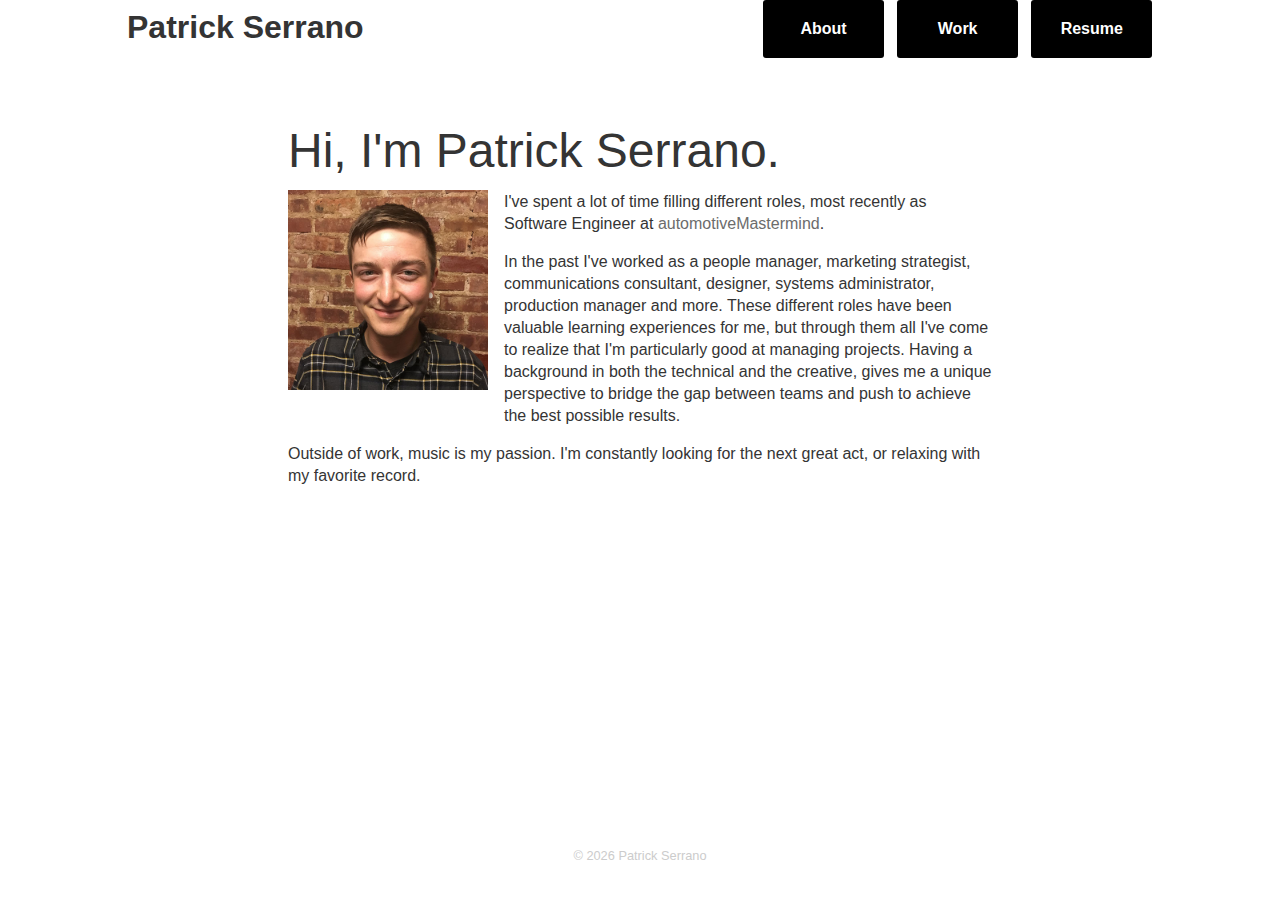
==== index.html @ 881b36d4 "initial commit from ftp as of 2023-08003" ====
<!doctype html>
<html class="no-js" lang="en">
    <head>
        <meta charset="utf-8">
        <meta http-equiv="X-UA-Compatible" content="IE=edge,chrome=1">
        <title>Patrick Serrano</title>
        <meta name="description" content="">
        <meta name="viewport" content="width=device-width, initial-scale=1">

        <link rel="stylesheet" href="css/normalize.min.css">
        <link rel="stylesheet" href="css/main.css">

        <!--[if lt IE 9]>
            <script src="js/vendor/html5-3.6-respond-1.4.2.min.js"></script>
        <![endif]-->
    </head>
    <body>
        <div class="header-container">
            <header class="wrapper clearfix">
                <h1 class="title">Patrick Serrano</h1>
                <nav>
                    <ul>
                        <li><a href="index.html">About</a></li>
                        <li><a href="pages/projects.html">Work</a></li>
                        <li><a href="pages/resume.html">Resume</a></li>
                    </ul>
                </nav>
            </header>
        </div>

        <div class="main-container">
            <div class="main wrapper clearfix">
              <div class="greeting">
                <h1>Hi, I'm Patrick Serrano.</h1>
                <img src=img/me.jpg alt="Patrick Serrano" id="me"/>
                <p>I've spent a lot of time filling different roles, most recently as Software Engineer at <a href="http://automotivemastermind.com" title="automotiveMastermind">automotiveMastermind</a>.</p>
                <p>In the past I've worked as a people manager, marketing strategist, communications consultant, designer, systems administrator, production manager and more. These different roles have been valuable learning experiences for me, but through them all I've come to realize that I'm particularly good at managing projects. Having a background in both the technical and the creative, gives me a unique perspective to bridge the gap between teams and push to achieve the best possible results.</p>
  
                <p>Outside of work, music is my passion. I'm constantly looking for the next great act, or relaxing with my favorite record.</p>
              </div>
            </div> <!-- #main -->
        </div> <!-- #main-container -->

        <div class="footer-container">
            <footer class="wrapper">
                <p>&copy; <script type="text/javascript">document.write(new Date().getFullYear());</script> Patrick Serrano</p>
            </footer>
        </div>

        <script src="//ajax.googleapis.com/ajax/libs/jquery/1.11.2/jquery.min.js"></script>
        <script>window.jQuery || document.write('<script src="js/vendor/jquery-1.11.2.min.js"><\/script>')</script>

        <script>
            (function(b,o,i,l,e,r){b.GoogleAnalyticsObject=l;b[l]||(b[l]=
            function(){(b[l].q=b[l].q||[]).push(arguments)});b[l].l=+new Date;
            e=o.createElement(i);r=o.getElementsByTagName(i)[0];
            e.src='//www.google-analytics.com/analytics.js';
            r.parentNode.insertBefore(e,r)}(window,document,'script','ga'));
            ga('create','UA-25221879-1','auto');ga('send','pageview');
        </script>
    </body>
</html>
---- css/main.css ----
/*! HTML5 Boilerplate v5.0 | MIT License | http://h5bp.com/ */

html {
  color: #343434;
  font-size: 1em;
  line-height: 1.4;
  height: 100%;
}

::-moz-selection {
  background: #b3d4fc;
  text-shadow: none;
}

::selection {
  background: #b3d4fc;
  text-shadow: none;
}

hr {
  display: block;
  height: 1px;
  border: 0;
  border-top: 1px solid #ccc;
  margin: 1em 0;
  padding: 0;
}

audio,
canvas,
iframe,
img,
svg,
video {
  vertical-align: middle;
}

fieldset {
  border: 0;
  margin: 0;
  padding: 0;
}

textarea {
  resize: vertical;
}

.browserupgrade {
  margin: 0.2em 0;
  background: #ccc;
  color: #000;
  padding: 0.2em 0;
}


/* ===== Initializr Styles ==================================================
 Author: Jonathan Verrecchia - verekia.com/initializr/responsive-template
 ========================================================================== */
 a {
  text-decoration: none;
  color: #6c6c6c;
 }

 a:hover {
  color: #C7CDD5;
 }

body {
  font: 16px/22px "HelveticaNeue-Light", "Helvetica Neue Light", "Helvetica Neue", Helvetica, Arial, "Lucida Grande", sans-serif;
  font-weight: 100;
  min-height: 100%;
  display: flex;
  flex-direction: column;
}

.wrapper {
  width: 90%;
  margin: 0 5%;
}

/* ==============
  MOBILE: Menu
 ============== */

nav ul {
  margin: 0;
  padding: 0;
  list-style-type: none;
}

nav a {
  display: block;
  margin-bottom: 10px;
  padding: 15px 0;

  text-align: center;
  text-decoration: none;
  font-weight: bold;

  color: white;
  background: #000;
}

nav a:visited {
  color: white;
}

nav a:hover {
  background: #343434;
  box-shadow: 1px 1px 1px rgba(0,0,0,0.5);
}

/* ==============
  MOBILE: Main
 ============== */

.main {
  padding: 30px 0;
  margin: 0 auto;
}

.footer-container footer {
  color: #ccc;
  padding: 20px 0;
  text-align: center;
  font-size: 0.8em;
}

/* ===============
  ALL: IE Fixes
 =============== */

.ie7 .title {
  padding-top: 10px;
}

/* ==========================================================================
 Author's custom styles
 ========================================================================== */

.main { max-width: 55%; }

.main-container { flex: 1; }

#me { max-width: 100%; 
      width: 200px;  
      height: 200px; 
      float: left;
      margin: 0 1em 1em 0;
}

/*header { height: 58px; }*/

h2 { border-bottom: 1px solid rgba(0,0,0,0.1); }

.title { margin: 10px 0; }

/* .greeting { text-align: center; } */

.greeting h1 {
  font-size: 3em;
  font-weight: 300;
  margin-bottom: .3em;
  line-height: 1;
}

.greeting:after { float: both; }
}

.heading { font-weight: 600  }

.recent-list {
  max-width: 500px;
  margin: 0 auto;
  text-align: center;
}

.recent-list h2 { margin: 40px 0 15px 0; }

.recent-list ul {
  list-style: none;
  margin: 0 auto;
  padding: 0;
}

.recent-list ul li { margin: 10px 0; }

.project h2 { margin-top: 40px;}

.img-hopper {
  max-width: 800px;
  margin: 0 auto;
  padding: 0;
}

.thumb {
  position: relative;
  max-width: 32%;
  max-height: 250px;
  margin: 0 1% 0 0;
  float: left;
  border: 2px solid rgba(0,0,0,0.2);
}

.last { margin: 0; }

.learn {
  display: block;
  padding: 4px 10px;
  background-color: rgba(238,238,238, 0.5);
  border-radius: 5px;
  text-align: center;
}

.learn:hover, .learn a:hover {
  background-color: rgba(238,238,238, 1);
  color: #6c6c6c;;
}

.resume h3 { margin-bottom: 0; font-size: 1.3em }

.resume ul { margin:0.5% 0; }

.duties {
/*   font-weight: 600; */
  margin-bottom: 0;
}

.date {
  font-style: italic;
  font-weight: 100;
  font-size: 0.9em;
  margin-top: 0.2%;
}

.apps, .social{
  max-width: 37%;
  float: left;
}

.social { min-width: 287px; }

.apps { margin-right: 26%; }

/* ==========================================================================
 Media Queries
 ========================================================================== */

@media only screen and (min-width: 375px) {

/* ====================
  INTERMEDIATE: Menu
 ==================== */
  .main { max-width: 80%; }

  .title {
    margin-bottom: 20px;
  }

  nav a {
      float: left;
      width: 27%;
      margin: 0 1.7%;
      padding: 18px 2%;
      margin-bottom: 0;
      border-radius: 3px;
  }

  nav li:first-child a {
      margin-left: 0;
  }

  nav li:last-child a {
      margin-right: 0;
  }

  h1 {
    line-height: 1.1;
  }

  .thumb {
    position: relative;
    display: block;
    margin: 0 auto;
  }

/* ========================
  INTERMEDIATE: IE Fixes
 ======================== */

  nav ul li {
      display: inline;
  }

  .oldie nav a {
      margin: 0 0.7%;
  }
}

@media only screen and (min-width: 768px) {

/* ============
  WIDE: Menu
 ============ */

  .title {
      float: left;
  }

  nav {
      float: right;
      width: 38%;
  }

/* ============
  WIDE: Main
 ============ */
  .main { max-width: 55%; }

  .main article {
      float: left;
      width: 57%;
  }

  .main aside {
      float: right;
      width: 28%;
  }
}

@media only screen and (min-width: 1140px) {

/* ===============
  Maximal Width
 =============== */

  .wrapper {
      width: 1026px; /* 1140px - 10% for margins */
      margin: 0 auto;
  }
}

/* ==========================================================================
 Helper classes
 ========================================================================== */

.hidden {
  display: none !important;
  visibility: hidden;
}

.visuallyhidden {
  border: 0;
  clip: rect(0 0 0 0);
  height: 1px;
  margin: -1px;
  overflow: hidden;
  padding: 0;
  position: absolute;
  width: 1px;
}

.visuallyhidden.focusable:active,
.visuallyhidden.focusable:focus {
  clip: auto;
  height: auto;
  margin: 0;
  overflow: visible;
  position: static;
  width: auto;
}

.invisible {
  visibility: hidden;
}

.clearfix:before,
.clearfix:after {
  content: " ";
  display: table;
}

.clearfix:after {
  clear: both;
}

.clearfix {
  *zoom: 1;
}
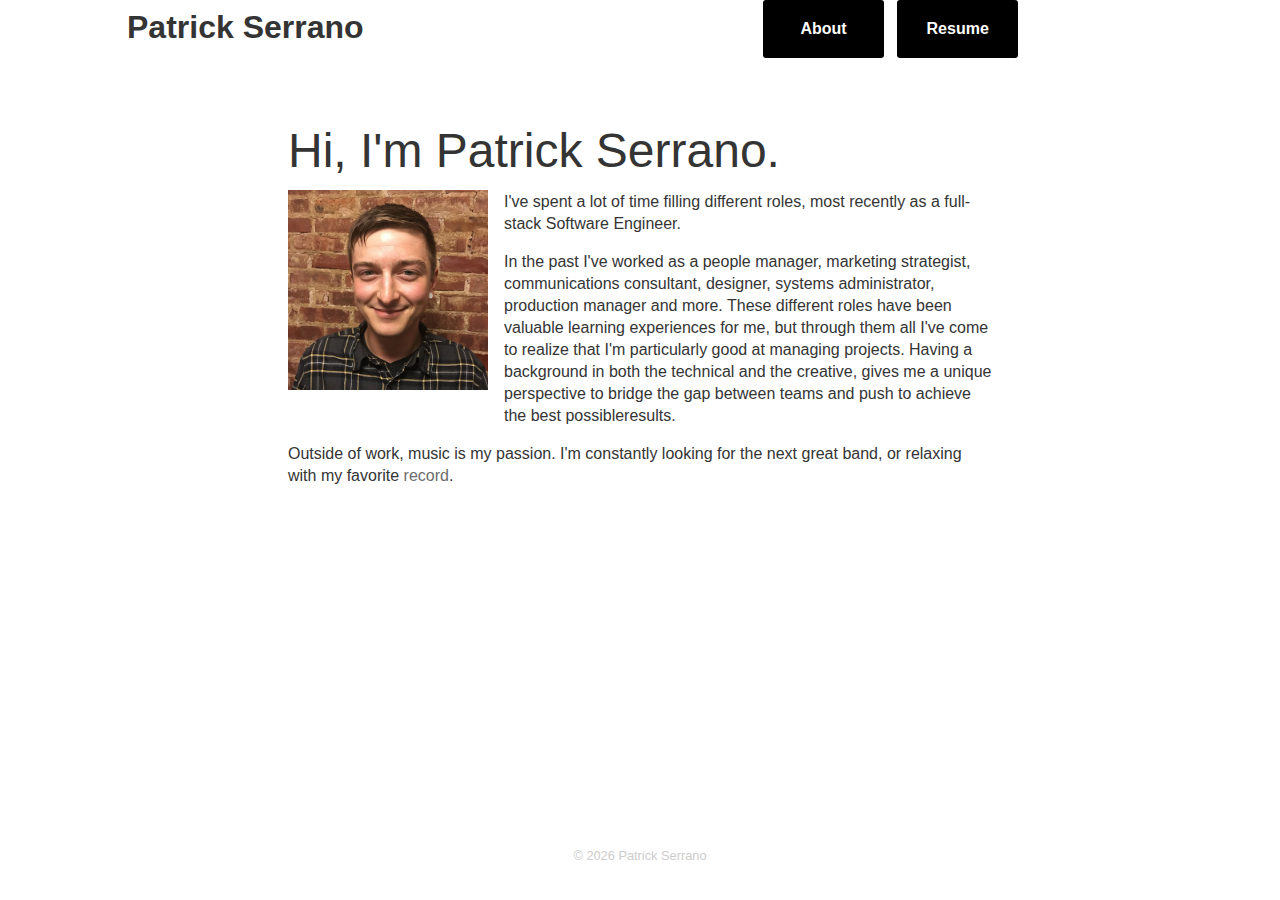
==== commit c4866789: "feat: 2023 updates and remove phone number" ====
--- a/index.html
+++ b/index.html
@@ -1,62 +1,80 @@
 <!doctype html>
 <html class="no-js" lang="en">
-    <head>
-        <meta charset="utf-8">
-        <meta http-equiv="X-UA-Compatible" content="IE=edge,chrome=1">
-        <title>Patrick Serrano</title>
-        <meta name="description" content="">
-        <meta name="viewport" content="width=device-width, initial-scale=1">
 
-        <link rel="stylesheet" href="css/normalize.min.css">
-        <link rel="stylesheet" href="css/main.css">
+<head>
+    <meta charset="utf-8">
+    <meta http-equiv="X-UA-Compatible" content="IE=edge,chrome=1">
+    <title>Patrick Serrano</title>
+    <meta name="description" content="">
+    <meta name="viewport" content="width=device-width, initial-scale=1">
 
-        <!--[if lt IE 9]>
+    <link rel="stylesheet" href="css/normalize.min.css">
+    <link rel="stylesheet" href="css/main.css">
+
+    <!--[if lt IE 9]>
             <script src="js/vendor/html5-3.6-respond-1.4.2.min.js"></script>
         <![endif]-->
-    </head>
-    <body>
-        <div class="header-container">
-            <header class="wrapper clearfix">
-                <h1 class="title">Patrick Serrano</h1>
-                <nav>
-                    <ul>
-                        <li><a href="index.html">About</a></li>
-                        <li><a href="pages/projects.html">Work</a></li>
-                        <li><a href="pages/resume.html">Resume</a></li>
-                    </ul>
-                </nav>
-            </header>
-        </div>
+</head>
 
-        <div class="main-container">
-            <div class="main wrapper clearfix">
-              <div class="greeting">
+<body>
+    <div class="header-container">
+        <header class="wrapper clearfix">
+            <h1 class="title">Patrick Serrano</h1>
+            <nav>
+                <ul>
+                    <li><a href="index.html">About</a></li>
+                    <!-- <li><a href="pages/projects.html">Work</a></li> -->
+                    <li><a href="pages/resume.html">Resume</a></li>
+                </ul>
+            </nav>
+        </header>
+    </div>
+
+    <div class="main-container">
+        <div class="main wrapper clearfix">
+            <div class="greeting">
                 <h1>Hi, I'm Patrick Serrano.</h1>
-                <img src=img/me.jpg alt="Patrick Serrano" id="me"/>
-                <p>I've spent a lot of time filling different roles, most recently as Software Engineer at <a href="http://automotivemastermind.com" title="automotiveMastermind">automotiveMastermind</a>.</p>
-                <p>In the past I've worked as a people manager, marketing strategist, communications consultant, designer, systems administrator, production manager and more. These different roles have been valuable learning experiences for me, but through them all I've come to realize that I'm particularly good at managing projects. Having a background in both the technical and the creative, gives me a unique perspective to bridge the gap between teams and push to achieve the best possible results.</p>
-  
-                <p>Outside of work, music is my passion. I'm constantly looking for the next great act, or relaxing with my favorite record.</p>
-              </div>
-            </div> <!-- #main -->
-        </div> <!-- #main-container -->
+                <img src=img/me.jpg alt="Patrick Serrano" id="me" />
+                <p>I've spent a lot of time filling different roles, most recently as
+                    a full-stack Software Engineer.</p>
+                <p>In the past I've worked as a people manager, marketing strategist,
+                    communications consultant, designer, systems administrator,
+                    production manager and more. These different roles have been
+                    valuable learning experiences for me, but through them all I've
+                    come to realize that I'm particularly good at managing projects.
+                    Having a background in both the technical and the creative,
+                    gives me a unique perspective to bridge the gap between teams and
+                    push to achieve the best possibleresults.</p>
 
-        <div class="footer-container">
-            <footer class="wrapper">
-                <p>&copy; <script type="text/javascript">document.write(new Date().getFullYear());</script> Patrick Serrano</p>
-            </footer>
-        </div>
+                <p>Outside of work, music is my passion. I'm constantly looking for the
+                    next great band, or relaxing with my favorite
+                    <a href="https://www.discogs.com/user/hXcpat/collection">record</a>.
+                </p>
+            </div>
+        </div> <!-- #main -->
+    </div> <!-- #main-container -->
 
-        <script src="//ajax.googleapis.com/ajax/libs/jquery/1.11.2/jquery.min.js"></script>
-        <script>window.jQuery || document.write('<script src="js/vendor/jquery-1.11.2.min.js"><\/script>')</script>
+    <div class="footer-container">
+        <footer class="wrapper">
+            <p>&copy;
+                <script type="text/javascript">document.write(new Date().getFullYear());</script> Patrick Serrano
+            </p>
+        </footer>
+    </div>
 
-        <script>
-            (function(b,o,i,l,e,r){b.GoogleAnalyticsObject=l;b[l]||(b[l]=
-            function(){(b[l].q=b[l].q||[]).push(arguments)});b[l].l=+new Date;
-            e=o.createElement(i);r=o.getElementsByTagName(i)[0];
-            e.src='//www.google-analytics.com/analytics.js';
-            r.parentNode.insertBefore(e,r)}(window,document,'script','ga'));
-            ga('create','UA-25221879-1','auto');ga('send','pageview');
-        </script>
-    </body>
+    <script src="//ajax.googleapis.com/ajax/libs/jquery/1.11.2/jquery.min.js"></script>
+    <script>window.jQuery || document.write('<script src="js/vendor/jquery-1.11.2.min.js"><\/script>')</script>
+
+    <script>
+            (function(b, o, i, l, e, r) {
+                b.GoogleAnalyticsObject = l; b[l] || (b[l] =
+                    function() { (b[l].q = b[l].q || []).push(arguments); }); b[l].l = +new Date;
+                e = o.createElement(i); r = o.getElementsByTagName(i)[0];
+                e.src = '//www.google-analytics.com/analytics.js';
+                r.parentNode.insertBefore(e, r);
+            }(window, document, 'script', 'ga'));
+        ga('create', 'UA-25221879-1', 'auto'); ga('send', 'pageview');
+    </script>
+</body>
+
 </html>
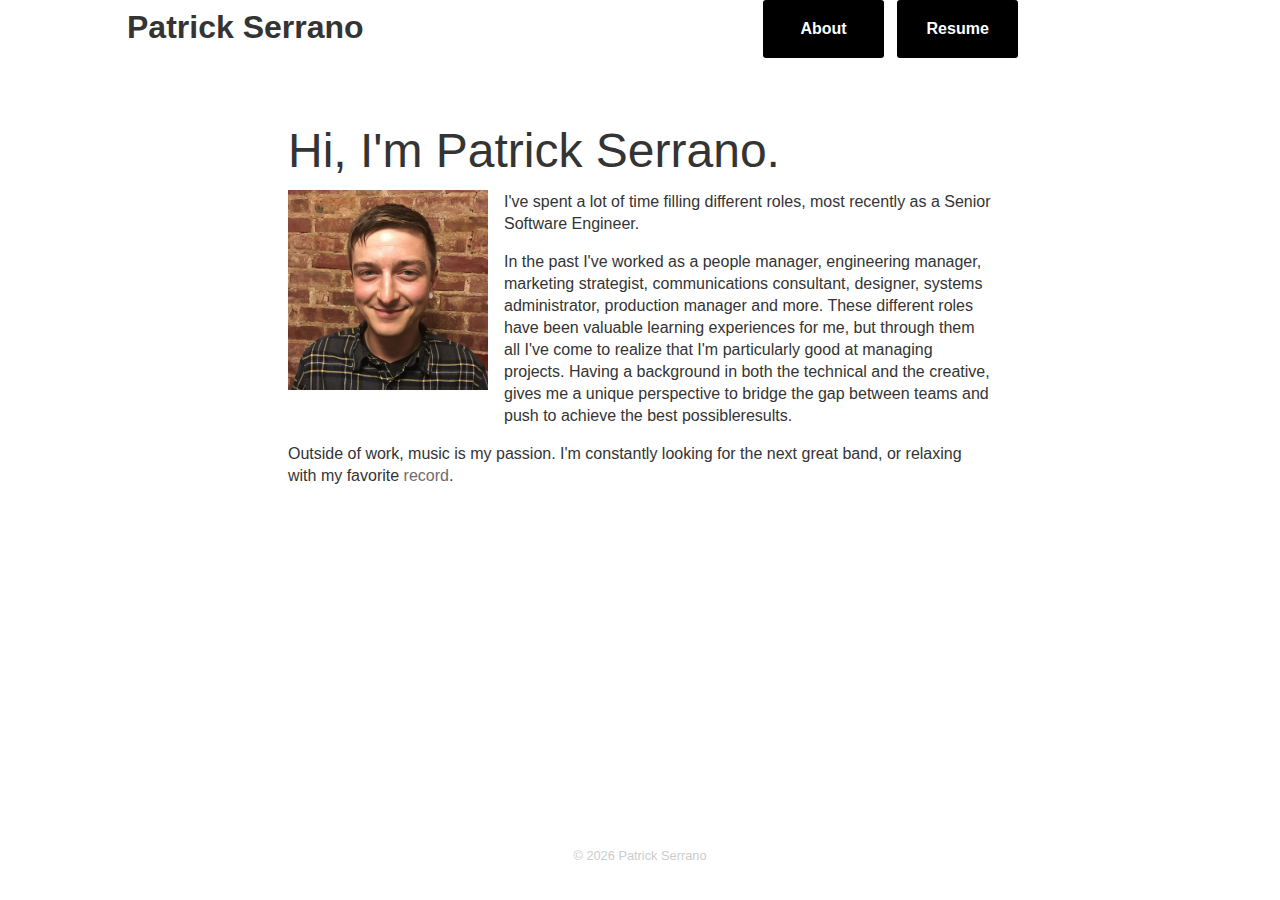
==== commit 25482465: "fix: clean up code and add new position" ====
--- a/index.html
+++ b/index.html
@@ -11,9 +11,6 @@
     <link rel="stylesheet" href="css/normalize.min.css">
     <link rel="stylesheet" href="css/main.css">
 
-    <!--[if lt IE 9]>
-            <script src="js/vendor/html5-3.6-respond-1.4.2.min.js"></script>
-        <![endif]-->
 </head>
 
 <body>
@@ -23,7 +20,6 @@
             <nav>
                 <ul>
                     <li><a href="index.html">About</a></li>
-                    <!-- <li><a href="pages/projects.html">Work</a></li> -->
                     <li><a href="pages/resume.html">Resume</a></li>
                 </ul>
             </nav>
@@ -35,18 +31,23 @@
             <div class="greeting">
                 <h1>Hi, I'm Patrick Serrano.</h1>
                 <img src=img/me.jpg alt="Patrick Serrano" id="me" />
-                <p>I've spent a lot of time filling different roles, most recently as
-                    a full-stack Software Engineer.</p>
-                <p>In the past I've worked as a people manager, marketing strategist,
-                    communications consultant, designer, systems administrator,
-                    production manager and more. These different roles have been
-                    valuable learning experiences for me, but through them all I've
-                    come to realize that I'm particularly good at managing projects.
-                    Having a background in both the technical and the creative,
-                    gives me a unique perspective to bridge the gap between teams and
-                    push to achieve the best possibleresults.</p>
+                <p>
+                    I've spent a lot of time filling different roles, most recently as
+                    a Senior Software Engineer.
+                </p>
+                <p>
+                    In the past I've worked as a people manager, engineering manager,
+                    marketing strategist, communications consultant, designer,
+                    systems administrator, production manager and more. These different
+                    roles have been valuable learning experiences for me, but through
+                    them all I've come to realize that I'm particularly good at
+                    managing projects. Having a background in both the technical and
+                    the creative, gives me a unique perspective to bridge the gap
+                    between teams and push to achieve the best possibleresults.
+                </p>
 
-                <p>Outside of work, music is my passion. I'm constantly looking for the
+                <p>
+                    Outside of work, music is my passion. I'm constantly looking for the
                     next great band, or relaxing with my favorite
                     <a href="https://www.discogs.com/user/hXcpat/collection">record</a>.
                 </p>
@@ -62,17 +63,14 @@
         </footer>
     </div>
 
-    <script src="//ajax.googleapis.com/ajax/libs/jquery/1.11.2/jquery.min.js"></script>
-    <script>window.jQuery || document.write('<script src="js/vendor/jquery-1.11.2.min.js"><\/script>')</script>
-
     <script>
-            (function(b, o, i, l, e, r) {
-                b.GoogleAnalyticsObject = l; b[l] || (b[l] =
-                    function() { (b[l].q = b[l].q || []).push(arguments); }); b[l].l = +new Date;
-                e = o.createElement(i); r = o.getElementsByTagName(i)[0];
-                e.src = '//www.google-analytics.com/analytics.js';
-                r.parentNode.insertBefore(e, r);
-            }(window, document, 'script', 'ga'));
+        (function(b, o, i, l, e, r) {
+            b.GoogleAnalyticsObject = l; b[l] || (b[l] =
+                function() { (b[l].q = b[l].q || []).push(arguments); }); b[l].l = +new Date;
+            e = o.createElement(i); r = o.getElementsByTagName(i)[0];
+            e.src = '//www.google-analytics.com/analytics.js';
+            r.parentNode.insertBefore(e, r);
+        }(window, document, 'script', 'ga'));
         ga('create', 'UA-25221879-1', 'auto'); ga('send', 'pageview');
     </script>
 </body>
--- a/css/main.css
+++ b/css/main.css
@@ -56,14 +56,14 @@
 /* ===== Initializr Styles ==================================================
  Author: Jonathan Verrecchia - verekia.com/initializr/responsive-template
  ========================================================================== */
- a {
+a {
   text-decoration: none;
   color: #6c6c6c;
- }
-
- a:hover {
+}
+
+a:hover {
   color: #C7CDD5;
- }
+}
 
 body {
   font: 16px/22px "HelveticaNeue-Light", "Helvetica Neue Light", "Helvetica Neue", Helvetica, Arial, "Lucida Grande", sans-serif;
@@ -107,7 +107,7 @@
 
 nav a:hover {
   background: #343434;
-  box-shadow: 1px 1px 1px rgba(0,0,0,0.5);
+  box-shadow: 1px 1px 1px rgba(0, 0, 0, 0.5);
 }
 
 /* ==============
@@ -138,24 +138,29 @@
  Author's custom styles
  ========================================================================== */
 
-.main { max-width: 55%; }
-
-.main-container { flex: 1; }
-
-#me { max-width: 100%; 
-      width: 200px;  
-      height: 200px; 
-      float: left;
-      margin: 0 1em 1em 0;
-}
-
-/*header { height: 58px; }*/
-
-h2 { border-bottom: 1px solid rgba(0,0,0,0.1); }
-
-.title { margin: 10px 0; }
-
-/* .greeting { text-align: center; } */
+.main {
+  max-width: 55%;
+}
+
+.main-container {
+  flex: 1;
+}
+
+#me {
+  max-width: 100%;
+  width: 200px;
+  height: 200px;
+  float: left;
+  margin: 0 1em 1em 0;
+}
+
+h2 {
+  border-bottom: 1px solid rgba(0, 0, 0, 0.1);
+}
+
+.title {
+  margin: 10px 0;
+}
 
 .greeting h1 {
   font-size: 3em;
@@ -164,10 +169,13 @@
   line-height: 1;
 }
 
-.greeting:after { float: both; }
-}
-
-.heading { font-weight: 600  }
+.greeting:after {
+  float: both;
+}
+
+.heading {
+  font-weight: 600
+}
 
 .recent-list {
   max-width: 500px;
@@ -175,7 +183,9 @@
   text-align: center;
 }
 
-.recent-list h2 { margin: 40px 0 15px 0; }
+.recent-list h2 {
+  margin: 40px 0 15px 0;
+}
 
 .recent-list ul {
   list-style: none;
@@ -183,9 +193,13 @@
   padding: 0;
 }
 
-.recent-list ul li { margin: 10px 0; }
-
-.project h2 { margin-top: 40px;}
+.recent-list ul li {
+  margin: 10px 0;
+}
+
+.project h2 {
+  margin-top: 40px;
+}
 
 .img-hopper {
   max-width: 800px;
@@ -199,30 +213,39 @@
   max-height: 250px;
   margin: 0 1% 0 0;
   float: left;
-  border: 2px solid rgba(0,0,0,0.2);
-}
-
-.last { margin: 0; }
+  border: 2px solid rgba(0, 0, 0, 0.2);
+}
+
+.last {
+  margin: 0;
+}
 
 .learn {
   display: block;
   padding: 4px 10px;
-  background-color: rgba(238,238,238, 0.5);
+  background-color: rgba(238, 238, 238, 0.5);
   border-radius: 5px;
   text-align: center;
 }
 
-.learn:hover, .learn a:hover {
-  background-color: rgba(238,238,238, 1);
-  color: #6c6c6c;;
-}
-
-.resume h3 { margin-bottom: 0; font-size: 1.3em }
-
-.resume ul { margin:0.5% 0; }
+.learn:hover,
+.learn a:hover {
+  background-color: rgba(238, 238, 238, 1);
+  color: #6c6c6c;
+  ;
+}
+
+.resume h3 {
+  margin-bottom: 0;
+  font-size: 1.3em
+}
+
+.resume ul {
+  margin: 0.5% 0;
+}
 
 .duties {
-/*   font-weight: 600; */
+  /*   font-weight: 600; */
   margin-bottom: 0;
 }
 
@@ -233,14 +256,19 @@
   margin-top: 0.2%;
 }
 
-.apps, .social{
+.apps,
+.social {
   max-width: 37%;
   float: left;
 }
 
-.social { min-width: 287px; }
-
-.apps { margin-right: 26%; }
+.social {
+  min-width: 287px;
+}
+
+.apps {
+  margin-right: 26%;
+}
 
 /* ==========================================================================
  Media Queries
@@ -248,30 +276,32 @@
 
 @media only screen and (min-width: 375px) {
 
-/* ====================
+  /* ====================
   INTERMEDIATE: Menu
  ==================== */
-  .main { max-width: 80%; }
+  .main {
+    max-width: 80%;
+  }
 
   .title {
     margin-bottom: 20px;
   }
 
   nav a {
-      float: left;
-      width: 27%;
-      margin: 0 1.7%;
-      padding: 18px 2%;
-      margin-bottom: 0;
-      border-radius: 3px;
+    float: left;
+    width: 27%;
+    margin: 0 1.7%;
+    padding: 18px 2%;
+    margin-bottom: 0;
+    border-radius: 3px;
   }
 
   nav li:first-child a {
-      margin-left: 0;
+    margin-left: 0;
   }
 
   nav li:last-child a {
-      margin-right: 0;
+    margin-right: 0;
   }
 
   h1 {
@@ -284,59 +314,62 @@
     margin: 0 auto;
   }
 
-/* ========================
+  /* ========================
   INTERMEDIATE: IE Fixes
  ======================== */
 
   nav ul li {
-      display: inline;
+    display: inline;
   }
 
   .oldie nav a {
-      margin: 0 0.7%;
+    margin: 0 0.7%;
   }
 }
 
 @media only screen and (min-width: 768px) {
 
-/* ============
+  /* ============
   WIDE: Menu
  ============ */
 
   .title {
-      float: left;
+    float: left;
   }
 
   nav {
-      float: right;
-      width: 38%;
-  }
-
-/* ============
+    float: right;
+    width: 38%;
+  }
+
+  /* ============
   WIDE: Main
  ============ */
-  .main { max-width: 55%; }
+  .main {
+    max-width: 55%;
+  }
 
   .main article {
-      float: left;
-      width: 57%;
+    float: left;
+    width: 57%;
   }
 
   .main aside {
-      float: right;
-      width: 28%;
+    float: right;
+    width: 28%;
   }
 }
 
 @media only screen and (min-width: 1140px) {
 
-/* ===============
+  /* ===============
   Maximal Width
  =============== */
 
   .wrapper {
-      width: 1026px; /* 1140px - 10% for margins */
-      margin: 0 auto;
+    width: 1026px;
+    /* 1140px - 10% for margins */
+    margin: 0 auto;
   }
 }
 
@@ -385,5 +418,5 @@
 }
 
 .clearfix {
-  *zoom: 1;
-}+  zoom: 1;
+}
